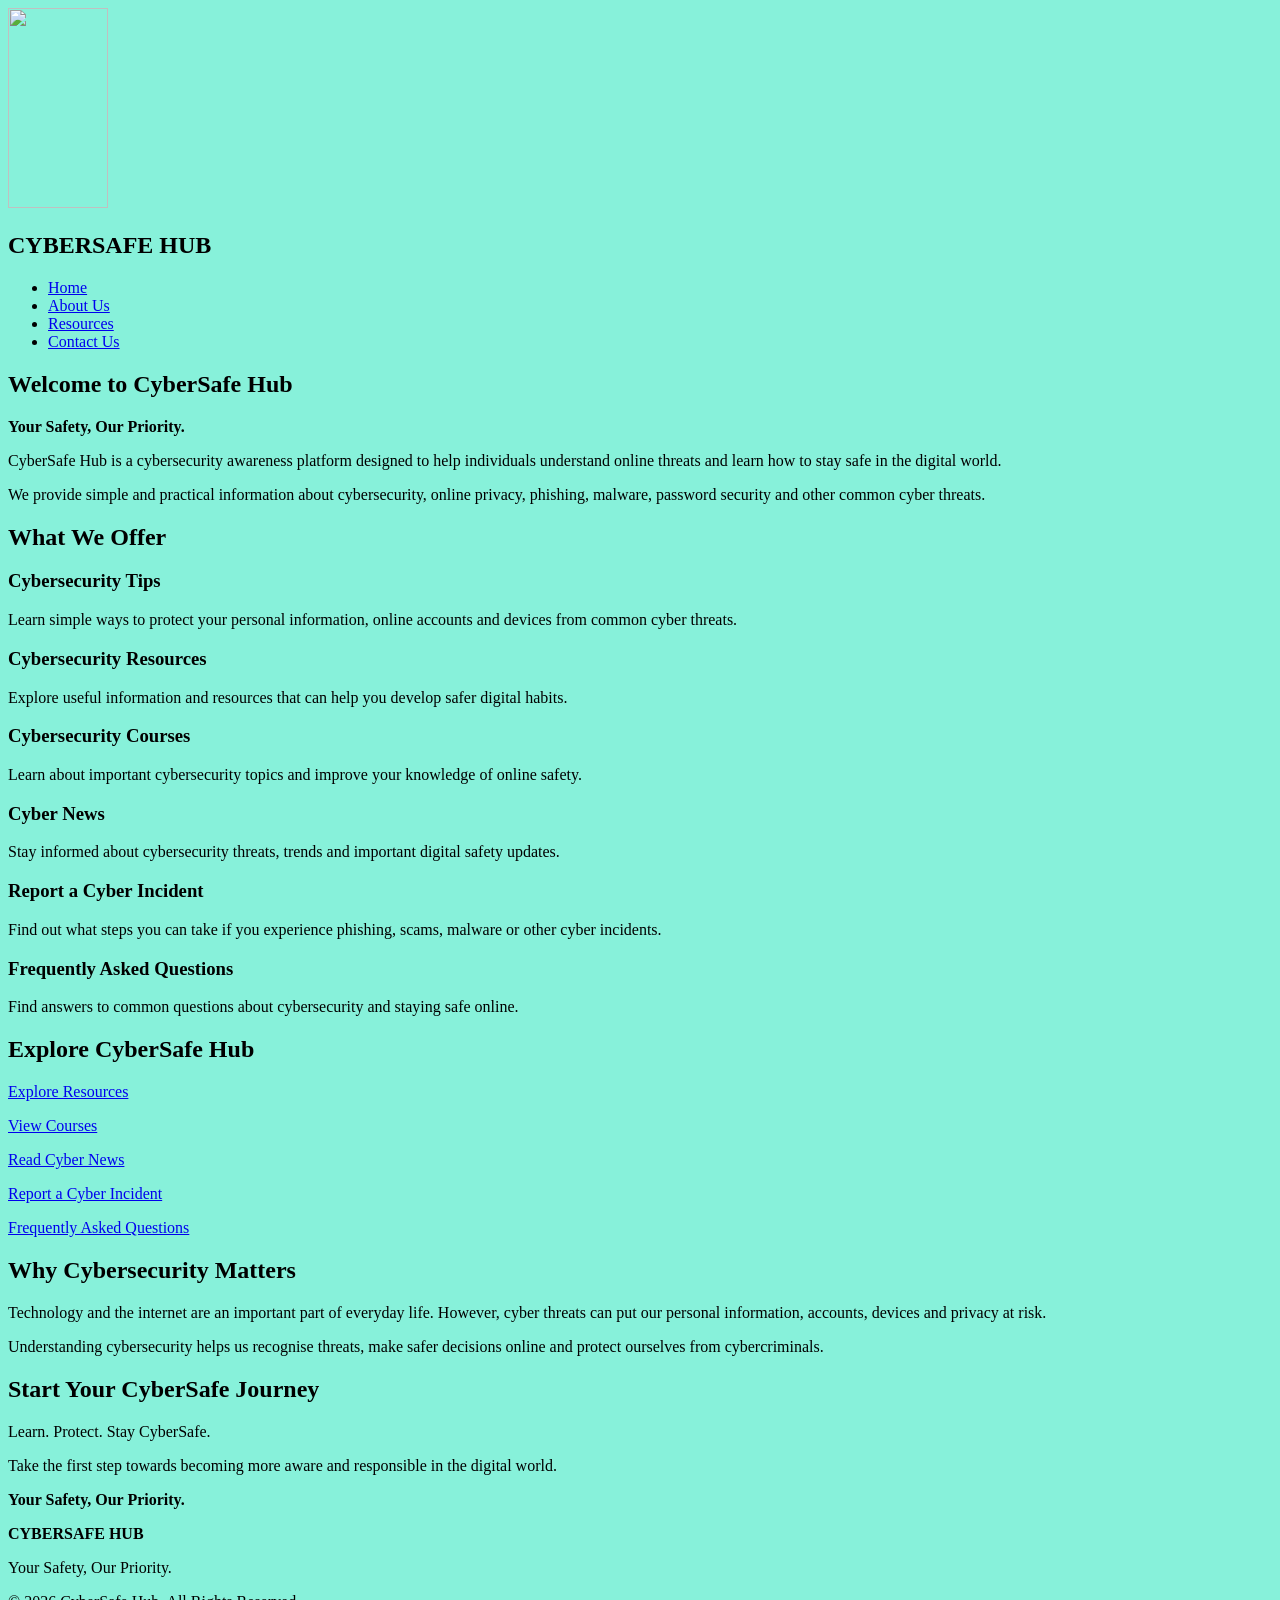
==== index.html @ 30e6fdf6 "Add CyberSafe Hub website" ====
<!DOCTYPE html>
<html lang="en">
<head>
    <meta charset="UTF-8">
    <meta name="viewport" content="width=device-width, initial-scale=1.0">
    <title>index|CYBERSAFE HUB</title>
    <link rel="stylesheet" href="CSS/style.css">
</head>
<body>
    <body style="background-color:rgb(135, 241, 218);"></body>
    <header>
        <nav>
             <img src="Images/logo.jpg" height="200px" width="100px">
            <h1>CYBERSAFE HUB</h1>
            <ul>
                <li><a href="index.html">Home</a></li>
                <li><a href="about_us.html">About Us</a></li>
                <li><a href="home.html">Resources</a></li>
                <li><a href="contact_us.html">Contact Us</a></li>
            </ul>
        </nav>
    </header>
</body>
<main>

        <h2>Welcome to CyberSafe Hub</h2>

        <p>
            <strong>Your Safety, Our Priority.</strong>
        </p>

        <p>
            CyberSafe Hub is a cybersecurity awareness platform
            designed to help individuals understand online threats
            and learn how to stay safe in the digital world.
        </p>

        <p>
            We provide simple and practical information about
            cybersecurity, online privacy, phishing, malware,
            password security and other common cyber threats.
        </p>


        <h2>What We Offer</h2>

        <h3>Cybersecurity Tips</h3>

        <p>
            Learn simple ways to protect your personal information,
            online accounts and devices from common cyber threats.
        </p>


        <h3>Cybersecurity Resources</h3>

        <p>
            Explore useful information and resources that can help
            you develop safer digital habits.
        </p>


        <h3>Cybersecurity Courses</h3>

        <p>
            Learn about important cybersecurity topics and improve
            your knowledge of online safety.
        </p>


        <h3>Cyber News</h3>

        <p>
            Stay informed about cybersecurity threats, trends and
            important digital safety updates.
        </p>


        <h3>Report a Cyber Incident</h3>

        <p>
            Find out what steps you can take if you experience
            phishing, scams, malware or other cyber incidents.
        </p>


        <h3>Frequently Asked Questions</h3>

        <p>
            Find answers to common questions about cybersecurity
            and staying safe online.
        </p>


        <h2>Explore CyberSafe Hub</h2>

        <p>
            <a href="home.html">Explore Resources</a>
        </p>

        <p>
            <a href="courses.html">View Courses</a>
        </p>

        <p>
            <a href="news.html">Read Cyber News</a>
        </p>

        <p>
            <a href="report_incident.html">Report a Cyber Incident</a>
        </p>

        <p>
            <a href="faq.html">Frequently Asked Questions</a>
        </p>


        <h2>Why Cybersecurity Matters</h2>

        <p>
            Technology and the internet are an important part of
            everyday life. However, cyber threats can put our
            personal information, accounts, devices and privacy
            at risk.
        </p>

        <p>
            Understanding cybersecurity helps us recognise threats,
            make safer decisions online and protect ourselves from
            cybercriminals.
        </p>


        <h2>Start Your CyberSafe Journey</h2>

        <p>
            Learn. Protect. Stay CyberSafe.
        </p>

        <p>
            Take the first step towards becoming more aware and
            responsible in the digital world.
        </p>

        <p>
            <strong>Your Safety, Our Priority.</strong>
        </p>

    </main>


    <footer>

        <p>
            <strong>CYBERSAFE HUB</strong>
        </p>

        <p>
            Your Safety, Our Priority.
        </p>

        <p>
            &copy; 2026 CyberSafe Hub. All Rights Reserved.
        </p>

    </footer>

</body>


</html>
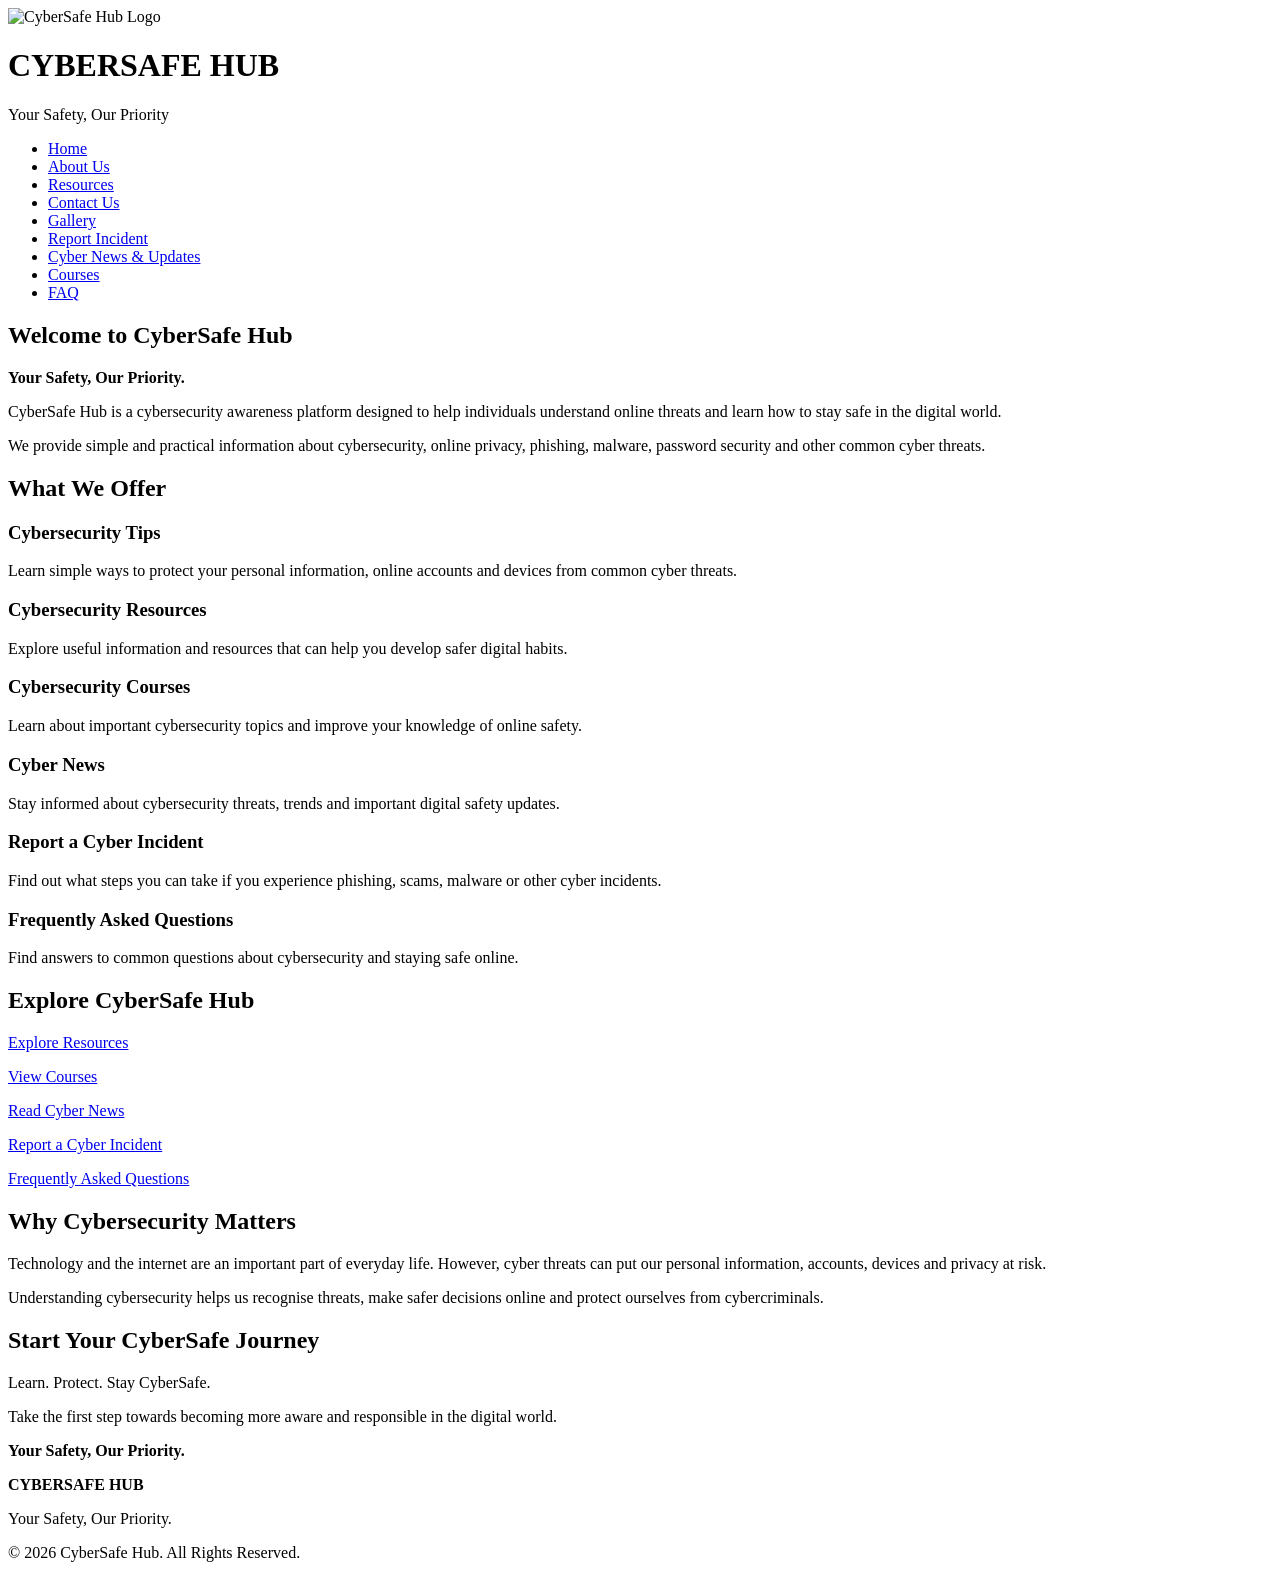
==== commit f845429d: "first commit" ====
--- a/index.html
+++ b/index.html
@@ -1,171 +1,177 @@
 <!DOCTYPE html>
 <html lang="en">
+
 <head>
     <meta charset="UTF-8">
     <meta name="viewport" content="width=device-width, initial-scale=1.0">
-    <title>index|CYBERSAFE HUB</title>
+    <title>Home | CyberSafe Hub</title>
     <link rel="stylesheet" href="CSS/style.css">
 </head>
+
 <body>
-    <body style="background-color:rgb(135, 241, 218);"></body>
-    <header>
-        <nav>
-             <img src="Images/logo.jpg" height="200px" width="100px">
+
+<header>
+    <div class="header-content">
+
+        <img src="Images/logo.jpg" alt="CyberSafe Hub Logo" class="logo">
+
+        <div class="brand">
             <h1>CYBERSAFE HUB</h1>
-            <ul>
-                <li><a href="index.html">Home</a></li>
-                <li><a href="about_us.html">About Us</a></li>
-                <li><a href="home.html">Resources</a></li>
-                <li><a href="contact_us.html">Contact Us</a></li>
-            </ul>
-        </nav>
-    </header>
-</body>
+            <p>Your Safety, Our Priority</p>
+        </div>
+
+    </div>
+
+    <nav>
+          <ul>
+        <li><a href="index.html">Home</a></li>
+        <li><a href="about_us.html">About Us</a></li>
+        <li><a href="Home.html">Resources</a></li>
+        <li><a href="contact_us.html">Contact Us</a></li>
+         <li><a href="gallery.html">Gallery</a></li>
+        <li><a href="Report_Incident.html">Report Incident</a></li>
+        <li><a href="Cyber%20news%20%26%20updates.html">Cyber News &amp; Updates</a></li>
+        <li><a href="courses.html">Courses</a></li>
+        <li><a href="FAQ.html">FAQ</a></li>
+       
+    </ul>
+
+    </nav>
+</header>
+
 <main>
 
-        <h2>Welcome to CyberSafe Hub</h2>
+    <h2>Welcome to CyberSafe Hub</h2>
 
-        <p>
-            <strong>Your Safety, Our Priority.</strong>
-        </p>
+    <p>
+        <strong>Your Safety, Our Priority.</strong>
+    </p>
 
-        <p>
-            CyberSafe Hub is a cybersecurity awareness platform
-            designed to help individuals understand online threats
-            and learn how to stay safe in the digital world.
-        </p>
+    <p>
+        CyberSafe Hub is a cybersecurity awareness platform
+        designed to help individuals understand online threats
+        and learn how to stay safe in the digital world.
+    </p>
 
-        <p>
-            We provide simple and practical information about
-            cybersecurity, online privacy, phishing, malware,
-            password security and other common cyber threats.
-        </p>
+    <p>
+        We provide simple and practical information about
+        cybersecurity, online privacy, phishing, malware,
+        password security and other common cyber threats.
+    </p>
 
+    <h2>What We Offer</h2>
 
-        <h2>What We Offer</h2>
+    <h3>Cybersecurity Tips</h3>
 
-        <h3>Cybersecurity Tips</h3>
+    <p>
+        Learn simple ways to protect your personal information,
+        online accounts and devices from common cyber threats.
+    </p>
 
-        <p>
-            Learn simple ways to protect your personal information,
-            online accounts and devices from common cyber threats.
-        </p>
+    <h3>Cybersecurity Resources</h3>
 
+    <p>
+        Explore useful information and resources that can help
+        you develop safer digital habits.
+    </p>
 
-        <h3>Cybersecurity Resources</h3>
+    <h3>Cybersecurity Courses</h3>
 
-        <p>
-            Explore useful information and resources that can help
-            you develop safer digital habits.
-        </p>
+    <p>
+        Learn about important cybersecurity topics and improve
+        your knowledge of online safety.
+    </p>
 
+    <h3>Cyber News</h3>
 
-        <h3>Cybersecurity Courses</h3>
+    <p>
+        Stay informed about cybersecurity threats, trends and
+        important digital safety updates.
+    </p>
 
-        <p>
-            Learn about important cybersecurity topics and improve
-            your knowledge of online safety.
-        </p>
+    <h3>Report a Cyber Incident</h3>
 
+    <p>
+        Find out what steps you can take if you experience
+        phishing, scams, malware or other cyber incidents.
+    </p>
 
-        <h3>Cyber News</h3>
+    <h3>Frequently Asked Questions</h3>
 
-        <p>
-            Stay informed about cybersecurity threats, trends and
-            important digital safety updates.
-        </p>
+    <p>
+        Find answers to common questions about cybersecurity
+        and staying safe online.
+    </p>
 
+    <h2>Explore CyberSafe Hub</h2>
 
-        <h3>Report a Cyber Incident</h3>
+    <p>
+        <a href="home.html">Explore Resources</a>
+    </p>
 
-        <p>
-            Find out what steps you can take if you experience
-            phishing, scams, malware or other cyber incidents.
-        </p>
+    <p>
+        <a href="courses.html">View Courses</a>
+    </p>
 
+    <p>
+        <a href="news.html">Read Cyber News</a>
+    </p>
 
-        <h3>Frequently Asked Questions</h3>
+    <p>
+        <a href="report_incident.html">Report a Cyber Incident</a>
+    </p>
 
-        <p>
-            Find answers to common questions about cybersecurity
-            and staying safe online.
-        </p>
+    <p>
+        <a href="faq.html">Frequently Asked Questions</a>
+    </p>
 
+    <h2>Why Cybersecurity Matters</h2>
 
-        <h2>Explore CyberSafe Hub</h2>
+    <p>
+        Technology and the internet are an important part of
+        everyday life. However, cyber threats can put our
+        personal information, accounts, devices and privacy
+        at risk.
+    </p>
 
-        <p>
-            <a href="home.html">Explore Resources</a>
-        </p>
+    <p>
+        Understanding cybersecurity helps us recognise threats,
+        make safer decisions online and protect ourselves from
+        cybercriminals.
+    </p>
 
-        <p>
-            <a href="courses.html">View Courses</a>
-        </p>
+    <h2>Start Your CyberSafe Journey</h2>
 
-        <p>
-            <a href="news.html">Read Cyber News</a>
-        </p>
+    <p>
+        Learn. Protect. Stay CyberSafe.
+    </p>
 
-        <p>
-            <a href="report_incident.html">Report a Cyber Incident</a>
-        </p>
+    <p>
+        Take the first step towards becoming more aware and
+        responsible in the digital world.
+    </p>
 
-        <p>
-            <a href="faq.html">Frequently Asked Questions</a>
-        </p>
+    <p>
+        <strong>Your Safety, Our Priority.</strong>
+    </p>
 
+</main>
 
-        <h2>Why Cybersecurity Matters</h2>
+<footer>
 
-        <p>
-            Technology and the internet are an important part of
-            everyday life. However, cyber threats can put our
-            personal information, accounts, devices and privacy
-            at risk.
-        </p>
+    <p>
+        <strong>CYBERSAFE HUB</strong>
+    </p>
 
-        <p>
-            Understanding cybersecurity helps us recognise threats,
-            make safer decisions online and protect ourselves from
-            cybercriminals.
-        </p>
+    <p>
+        Your Safety, Our Priority.
+    </p>
 
+    <p>
+        &copy; 2026 CyberSafe Hub. All Rights Reserved.
+    </p>
 
-        <h2>Start Your CyberSafe Journey</h2>
-
-        <p>
-            Learn. Protect. Stay CyberSafe.
-        </p>
-
-        <p>
-            Take the first step towards becoming more aware and
-            responsible in the digital world.
-        </p>
-
-        <p>
-            <strong>Your Safety, Our Priority.</strong>
-        </p>
-
-    </main>
-
-
-    <footer>
-
-        <p>
-            <strong>CYBERSAFE HUB</strong>
-        </p>
-
-        <p>
-            Your Safety, Our Priority.
-        </p>
-
-        <p>
-            &copy; 2026 CyberSafe Hub. All Rights Reserved.
-        </p>
-
-    </footer>
+</footer>
 
 </body>
 
-
-</html>
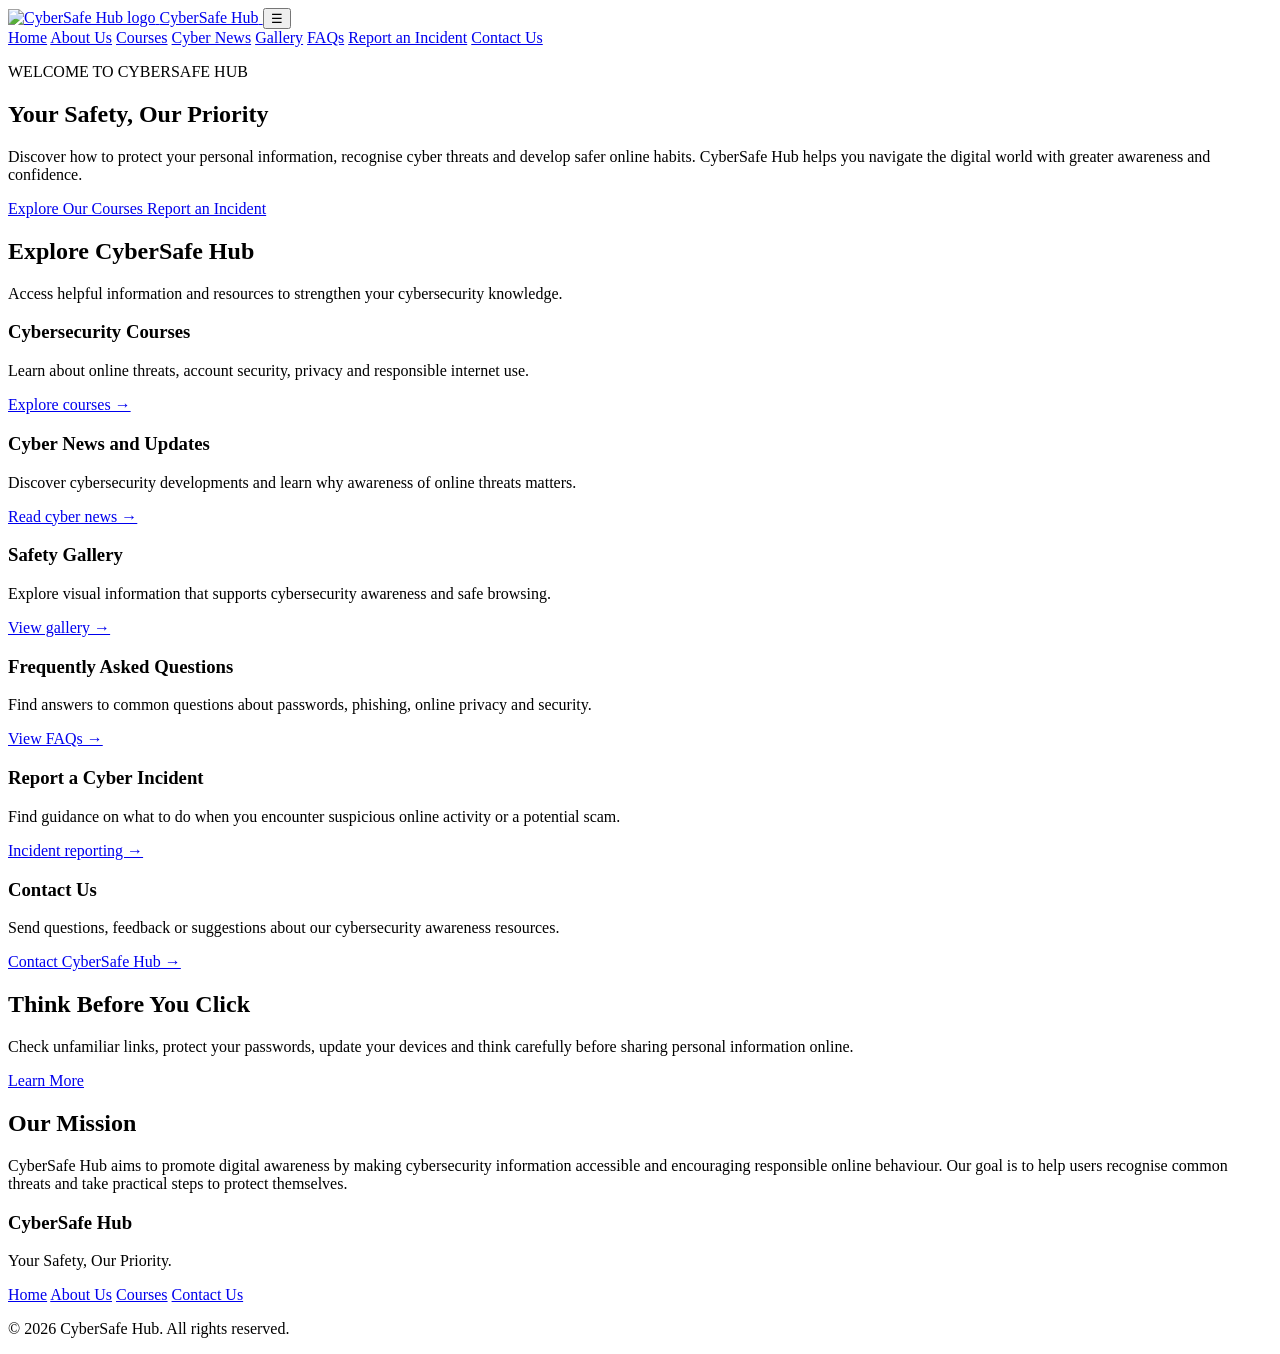
==== commit a431b6a4: "Complete CyberSafe HUB Part 3" ====
--- a/index.html
+++ b/index.html
@@ -1,177 +1,183 @@
 <!DOCTYPE html>
 <html lang="en">
-
+    
 <head>
     <meta charset="UTF-8">
     <meta name="viewport" content="width=device-width, initial-scale=1.0">
-    <title>Home | CyberSafe Hub</title>
+
+    <title>CyberSafe Hub | Your Safety, Our Priority</title>
+   <!-- SEO metadata -->
+<meta name="description" content="CyberSafe Hub promotes cybersecurity awareness through online safety tips, educational resources, cyber news, and incident reporting.">
+<meta name="author" content="CyberSafe Hub">
+<meta name="robots" content="index, follow">
+
+<!-- Open Graph metadata for social media sharing -->
+<meta property="og:title" content="CyberSafe Hub | Your Safety, Our Priority">
+<meta property="og:description" content="Explore online safety tips, cybersecurity resources, and cyber awareness with CyberSafe Hub.">
+<meta property="og:type" content="website">
+<meta property="og:site_name" content="CyberSafe Hub">
+<meta property="og:image" content="Images/logo.jpg"> 
+
     <link rel="stylesheet" href="CSS/style.css">
+    <script src="JS/script.js" defer></script>
 </head>
 
 <body>
+    <header>
+        <a href="Home.html" class="brand">
+            <img src="Images/logo.jpg" alt="CyberSafe Hub logo">
+            <span>CyberSafe Hub</span>
+        </a>
 
-<header>
-    <div class="header-content">
+        <button id="menuToggle" class="menu-toggle"
+                aria-label="Open navigation menu"
+                aria-expanded="false" aria-controls="mainNav">
+            ☰
+        </button>
 
-        <img src="Images/logo.jpg" alt="CyberSafe Hub Logo" class="logo">
+        <nav id="mainNav" aria-label="Main navigation">
+            <a href="Home.html">Home</a>
+            <a href="about_us.html">About Us</a>
+            <a href="courses.html">Courses</a>
+            <a href="cyber_news.html">Cyber News</a>
+            <a href="Gallery.html">Gallery</a>
+            <a href="faq.html">FAQs</a>
+            <a href="report_incident.html">Report an Incident</a>
+            <a href="contact_us.html">Contact Us</a>
+        </nav>
+    </header>
 
-        <div class="brand">
-            <h1>CYBERSAFE HUB</h1>
-            <p>Your Safety, Our Priority</p>
-        </div>
+    <main>
+        <section class="hero">
+            <div class="hero-content">
+                <p class="eyebrow">WELCOME TO CYBERSAFE HUB</p>
 
-    </div>
+                <h1>Your Safety, Our Priority</h1>
 
-    <nav>
-          <ul>
-        <li><a href="index.html">Home</a></li>
-        <li><a href="about_us.html">About Us</a></li>
-        <li><a href="Home.html">Resources</a></li>
-        <li><a href="contact_us.html">Contact Us</a></li>
-         <li><a href="gallery.html">Gallery</a></li>
-        <li><a href="Report_Incident.html">Report Incident</a></li>
-        <li><a href="Cyber%20news%20%26%20updates.html">Cyber News &amp; Updates</a></li>
-        <li><a href="courses.html">Courses</a></li>
-        <li><a href="FAQ.html">FAQ</a></li>
-       
-    </ul>
+                <p>
+                    Discover how to protect your personal information,
+                    recognise cyber threats and develop safer online habits.
+                    CyberSafe Hub helps you navigate the digital world
+                    with greater awareness and confidence.
+                </p>
 
-    </nav>
-</header>
+                <a href="courses.html" class="button">
+                    Explore Our Courses
+                </a>
 
-<main>
+                <a href="report_incident.html" class="button button-outline">
+                    Report an Incident
+                </a>
+            </div>
+        </section>
 
-    <h2>Welcome to CyberSafe Hub</h2>
+        <section class="section">
+            <div class="section-heading">
+                <h2>Explore CyberSafe Hub</h2>
+                <p>
+                    Access helpful information and resources to strengthen
+                    your cybersecurity knowledge.
+                </p>
+            </div>
 
-    <p>
-        <strong>Your Safety, Our Priority.</strong>
-    </p>
+            <div class="card-grid">
+                <article class="info-card">
+                    <h3>Cybersecurity Courses</h3>
+                    <p>
+                        Learn about online threats, account security,
+                        privacy and responsible internet use.
+                    </p>
+                    <a href="courses.html">Explore courses →</a>
+                </article>
 
-    <p>
-        CyberSafe Hub is a cybersecurity awareness platform
-        designed to help individuals understand online threats
-        and learn how to stay safe in the digital world.
-    </p>
+                <article class="info-card">
+                    <h3>Cyber News and Updates</h3>
+                    <p>
+                        Discover cybersecurity developments and learn
+                        why awareness of online threats matters.
+                    </p>
+                    <a href="cyber_news.html">Read cyber news →</a>
+                </article>
 
-    <p>
-        We provide simple and practical information about
-        cybersecurity, online privacy, phishing, malware,
-        password security and other common cyber threats.
-    </p>
+                <article class="info-card">
+                    <h3>Safety Gallery</h3>
+                    <p>
+                        Explore visual information that supports
+                        cybersecurity awareness and safe browsing.
+                    </p>
+                    <a href="Gallery.html">View gallery →</a>
+                </article>
 
-    <h2>What We Offer</h2>
+                <article class="info-card">
+                    <h3>Frequently Asked Questions</h3>
+                    <p>
+                        Find answers to common questions about passwords,
+                        phishing, online privacy and security.
+                    </p>
+                    <a href="faq.html">View FAQs →</a>
+                </article>
 
-    <h3>Cybersecurity Tips</h3>
+                <article class="info-card">
+                    <h3>Report a Cyber Incident</h3>
+                    <p>
+                        Find guidance on what to do when you encounter
+                        suspicious online activity or a potential scam.
+                    </p>
+                    <a href="report_incident.html">Incident reporting →</a>
+                </article>
 
-    <p>
-        Learn simple ways to protect your personal information,
-        online accounts and devices from common cyber threats.
-    </p>
+                <article class="info-card">
+                    <h3>Contact Us</h3>
+                    <p>
+                        Send questions, feedback or suggestions about
+                        our cybersecurity awareness resources.
+                    </p>
+                    <a href="contact_us.html">Contact CyberSafe Hub →</a>
+                </article>
+            </div>
+        </section>
 
-    <h3>Cybersecurity Resources</h3>
+        <section class="safety-banner">
+            <div>
+                <h2>Think Before You Click</h2>
+                <p>
+                    Check unfamiliar links, protect your passwords,
+                    update your devices and think carefully before
+                    sharing personal information online.
+                </p>
+            </div>
+            <a href="faq.html" class="button">Learn More</a>
+        </section>
 
-    <p>
-        Explore useful information and resources that can help
-        you develop safer digital habits.
-    </p>
+        <section class="section">
+            <div class="section-heading">
+                <h2>Our Mission</h2>
+                <p>
+                    CyberSafe Hub aims to promote digital awareness
+                    by making cybersecurity information accessible
+                    and encouraging responsible online behaviour.
+                    Our goal is to help users recognise common threats
+                    and take practical steps to protect themselves.
+                </p>
+            </div>
+        </section>
+    </main>
 
-    <h3>Cybersecurity Courses</h3>
+    <footer>
+        <h3>CyberSafe Hub</h3>
+        <p>Your Safety, Our Priority.</p>
 
-    <p>
-        Learn about important cybersecurity topics and improve
-        your knowledge of online safety.
-    </p>
+        <nav aria-label="Footer navigation">
+            <a href="Home.html">Home</a>
+            <a href="about_us.html">About Us</a>
+            <a href="courses.html">Courses</a>
+            <a href="contact_us.html">Contact Us</a>
+        </nav>
 
-    <h3>Cyber News</h3>
-
-    <p>
-        Stay informed about cybersecurity threats, trends and
-        important digital safety updates.
-    </p>
-
-    <h3>Report a Cyber Incident</h3>
-
-    <p>
-        Find out what steps you can take if you experience
-        phishing, scams, malware or other cyber incidents.
-    </p>
-
-    <h3>Frequently Asked Questions</h3>
-
-    <p>
-        Find answers to common questions about cybersecurity
-        and staying safe online.
-    </p>
-
-    <h2>Explore CyberSafe Hub</h2>
-
-    <p>
-        <a href="home.html">Explore Resources</a>
-    </p>
-
-    <p>
-        <a href="courses.html">View Courses</a>
-    </p>
-
-    <p>
-        <a href="news.html">Read Cyber News</a>
-    </p>
-
-    <p>
-        <a href="report_incident.html">Report a Cyber Incident</a>
-    </p>
-
-    <p>
-        <a href="faq.html">Frequently Asked Questions</a>
-    </p>
-
-    <h2>Why Cybersecurity Matters</h2>
-
-    <p>
-        Technology and the internet are an important part of
-        everyday life. However, cyber threats can put our
-        personal information, accounts, devices and privacy
-        at risk.
-    </p>
-
-    <p>
-        Understanding cybersecurity helps us recognise threats,
-        make safer decisions online and protect ourselves from
-        cybercriminals.
-    </p>
-
-    <h2>Start Your CyberSafe Journey</h2>
-
-    <p>
-        Learn. Protect. Stay CyberSafe.
-    </p>
-
-    <p>
-        Take the first step towards becoming more aware and
-        responsible in the digital world.
-    </p>
-
-    <p>
-        <strong>Your Safety, Our Priority.</strong>
-    </p>
-
-</main>
-
-<footer>
-
-    <p>
-        <strong>CYBERSAFE HUB</strong>
-    </p>
-
-    <p>
-        Your Safety, Our Priority.
-    </p>
-
-    <p>
-        &copy; 2026 CyberSafe Hub. All Rights Reserved.
-    </p>
-
-</footer>
-
+        <p>
+            &copy; <span id="currentYear">2026</span>
+            CyberSafe Hub. All rights reserved.
+        </p>
+    </footer>
 </body>
-
+</html>
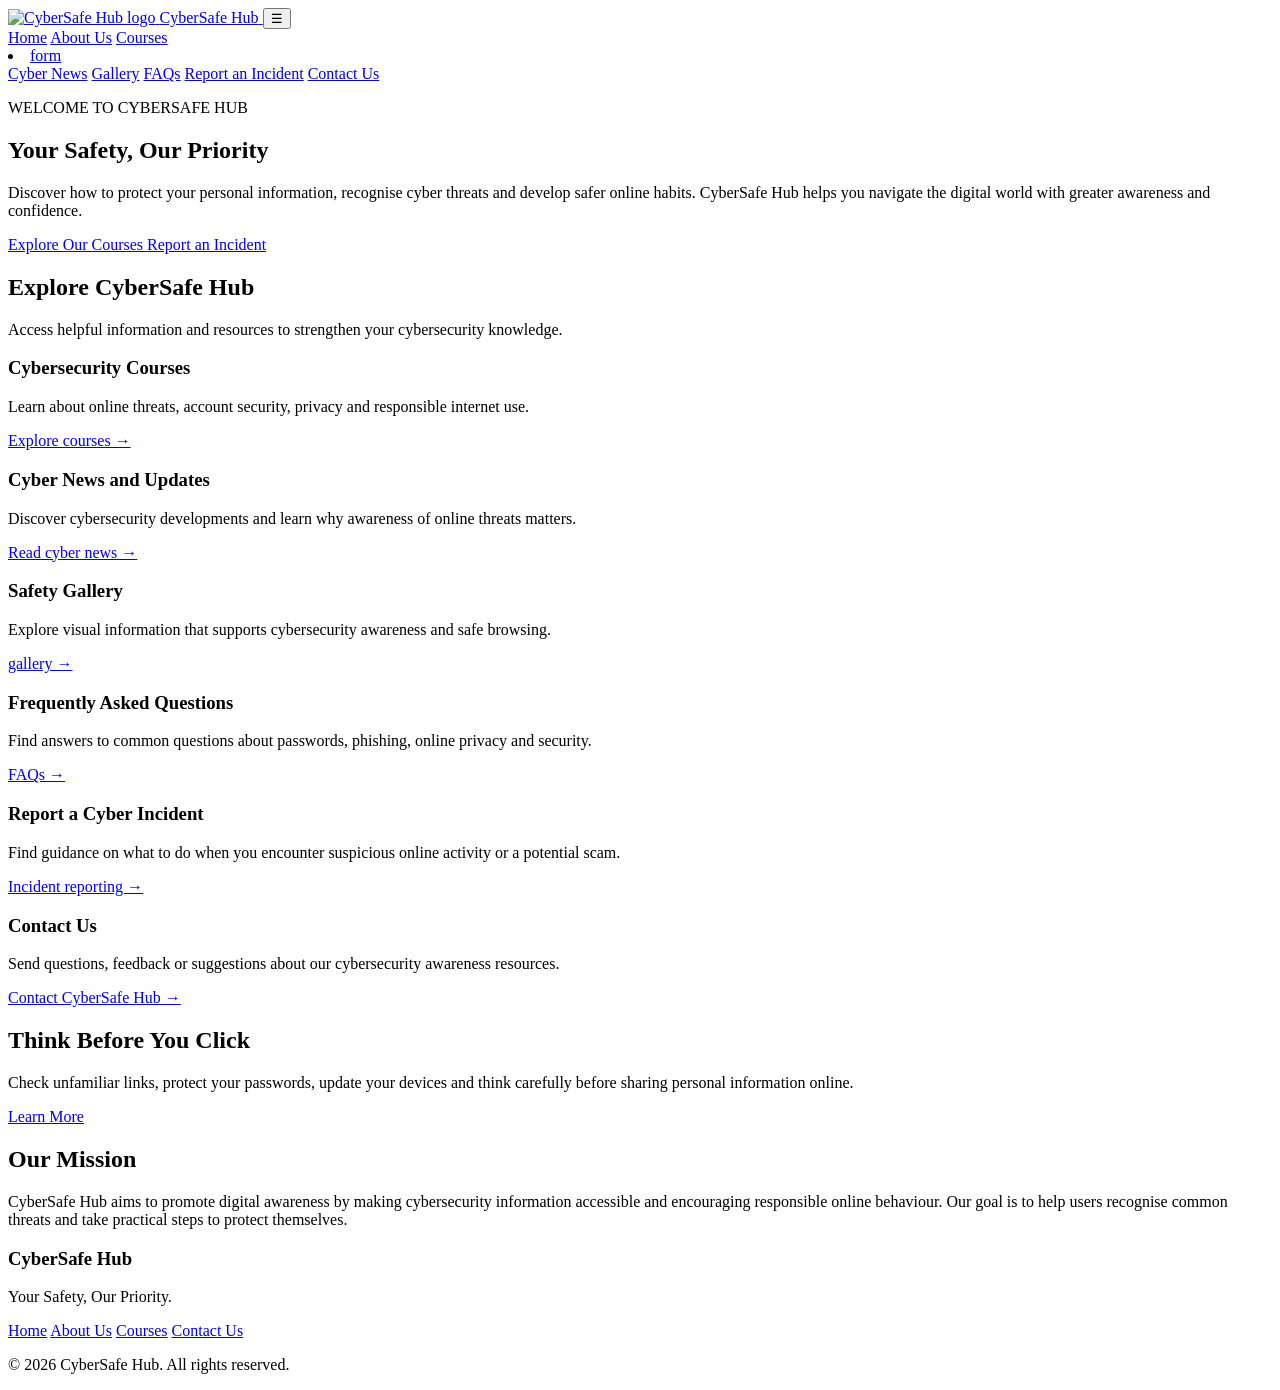
==== commit a6e930a8: "Fix stylesheetpaths" ====
--- a/index.html
+++ b/index.html
@@ -39,6 +39,7 @@
             <a href="Home.html">Home</a>
             <a href="about_us.html">About Us</a>
             <a href="courses.html">Courses</a>
+            <li><a href="form.html">form</a></li>
             <a href="cyber_news.html">Cyber News</a>
             <a href="Gallery.html">Gallery</a>
             <a href="faq.html">FAQs</a>
@@ -105,7 +106,7 @@
                         Explore visual information that supports
                         cybersecurity awareness and safe browsing.
                     </p>
-                    <a href="Gallery.html">View gallery →</a>
+                    <a href="Gallery.html">gallery →</a>
                 </article>
 
                 <article class="info-card">
@@ -114,7 +115,7 @@
                         Find answers to common questions about passwords,
                         phishing, online privacy and security.
                     </p>
-                    <a href="faq.html">View FAQs →</a>
+                    <a href="faq.html">FAQs →</a>
                 </article>
 
                 <article class="info-card">
